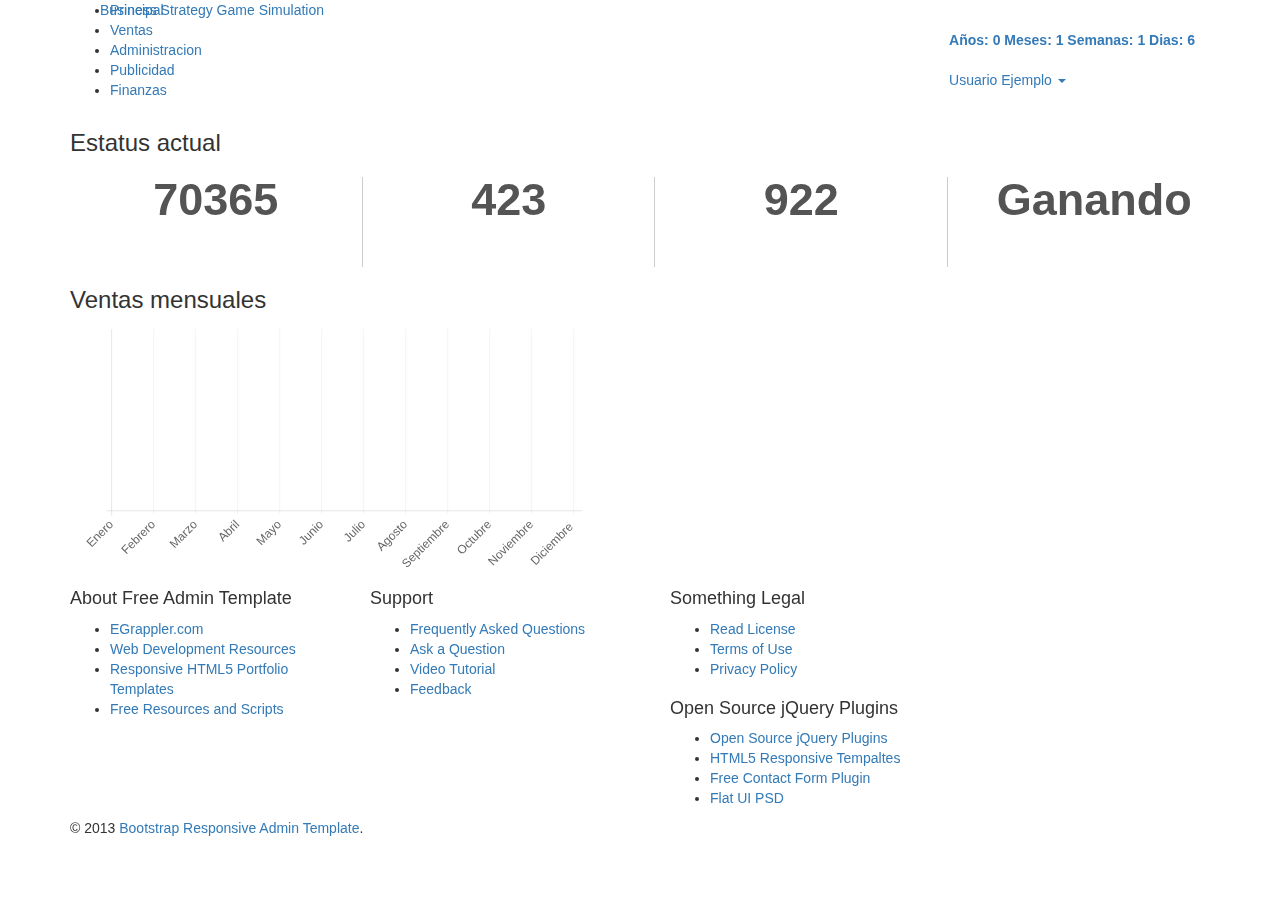
==== index.html @ 8fde0a69 "Mensaje Ganando/Neutro/Perdiendo" ====
<!DOCTYPE html>
<html lang="es-MX">
<head>

    <meta charset="utf-8">
    <title>Business Strategy Game Simulation</title>
    <meta name="viewport" content="width=device-width, initial-scale=1.0, maximum-scale=1.0, user-scalable=no">
    <meta name="apple-mobile-web-app-capable" content="yes">
    <link href="css/bootstrap.min.css" rel="stylesheet">
    <link href="css/bootstrap-responsive.min.css" rel="stylesheet">
    <link href="http://fonts.googleapis.com/css?family=Open+Sans:400italic,600italic,400,600" rel="stylesheet">
    <link href="css/font-awesome.css" rel="stylesheet">
    <link href="css/style.css" rel="stylesheet">
    <link href="css/pages/dashboard.css" rel="stylesheet">

</head>

<body>
    <div class="navbar navbar-fixed-top">
        <div class="navbar-inner">
            <div class="container">
                <a class="btn btn-navbar" data-toggle="collapse" data-target=".nav-collapse">
                    <span class="icon-bar"></span>
                    <span class="icon-bar"></span>
                    <span class="icon-bar"></span>
                </a>
                <a class="brand" href="index.html">Business Strategy Game Simulation
                </a>

                <div class="nav-collapse">
                    <ul class="nav pull-right">
                        <li class="dropdown">
                            <a class="dropdown-toggle" data-toggle="dropdown">
                                <i class="icon-time"></i>
                                <b id="tiempoJuego">Semanas: 0 Dias: 0</b>
                            </a>
                        </li>
                        <li class="dropdown">
                            <a href="#" class="dropdown-toggle" data-toggle="dropdown">
                                <i class="icon-user"></i>
                                Usuario Ejemplo
                                <b class="caret"></b>
                            </a>
                            <ul class="dropdown-menu">
                                <li>
                                    <a href="javascript:;">Cerrar sesion</a>
                                </li>
                            </ul>
                        </li>
                    </ul>
                </div>
            </div>
        </div>
    </div>
    <div class="subnavbar">
        <div class="subnavbar-inner">
            <div class="container">
                <ul class="mainnav">
                    <li class="active">
                        <a href="index.html">
                            <i class="icon-dashboard"></i>
                            <span>Principal</span>
                        </a>
                    </li>
                    <li>
                        <a href="Ventas.html">
                            <i class="icon-bar-chart"></i>
                            <span>Ventas</span>
                        </a>
                    </li>
                    <li>
                        <a href="Admon.html">
                            <i class="icon-file-text"></i>
                            <span>Administracion</span>
                        </a>
                    </li>
                    <li>
                        <a href="Publicidad.html">
                            <i class="icon-bullhorn"></i>
                            <span>Publicidad</span>
                        </a>
                    </li>
                    <li>
                        <a href="Finanzas.html">
                            <i class="icon-usd"></i>
                            <span>Finanzas</span>
                        </a>
                    </li>
                </ul>
            </div>
        </div>
    </div>
    <div class="main">
        <div class="main-inner">
            <div class="container">
                <div class="row">
                    <div class="span12">
                        <div class="widget widget-nopad">
                            <div class="widget-header">
                                <i class="icon-list-alt"></i>
                                <h3>Estatus actual</h3>
                            </div>
                            <div class="widget-content">
                                <div class="widget big-stats-container">
                                    <div class="widget-content">
                                        <div id="big_stats" class="cf">
                                            <div class="stat">
                                                <i class="icon-usd"></i>
                                                <span class="value" id="totalCuenta">70000</span>
                                            </div>

                                            <div class="stat">
                                                <i class="icon-thumbs-up-alt"></i>
                                                <span class="value">423</span>
                                            </div>

                                            <div class="stat">
                                                <i class="icon-male"></i>
                                                <span class="value">922</span>
                                            </div>

                                            <div class="stat">
                                                <i class="icon-info"></i>
                                                <span class="value" id="estatus">
                                                </span>
                                            </div>
                                        </div>
                                    </div>

                                </div>
                            </div>
                        </div>
                    </div>

                    <div class="span6">
                        <div class="widget">
                            <div class="widget-header">
                                <i class="icon-signal"></i>
                                <h3>Ventas mensuales</h3>
                            </div>
                            <div class="widget-content">
                                <canvas id="area-chart" class="chart-holder" height="250" width="538"></canvas>
                            </div>
                        </div>

                    </div>

                </div>
            </div>
        </div>
    </div>
    <div class="extra">
        <div class="extra-inner">
            <div class="container">
                <div class="row">
                    <div class="span3">
                        <h4>
                            About Free Admin Template</h4>
                        <ul>
                            <li>
                                <a href="javascript:;">EGrappler.com</a>
                            </li>
                            <li>
                                <a href="javascript:;">Web Development Resources</a>
                            </li>
                            <li>
                                <a href="javascript:;">Responsive HTML5 Portfolio Templates</a>
                            </li>
                            <li>
                                <a href="javascript:;">Free Resources and Scripts</a>
                            </li>
                        </ul>
                    </div>
                    <div class="span3">
                        <h4>
                            Support</h4>
                        <ul>
                            <li>
                                <a href="javascript:;">Frequently Asked Questions</a>
                            </li>
                            <li>
                                <a href="javascript:;">Ask a Question</a>
                            </li>
                            <li>
                                <a href="javascript:;">Video Tutorial</a>
                            </li>
                            <li>
                                <a href="javascript:;">Feedback</a>
                            </li>
                        </ul>
                    </div>
                    <div class="span3">
                        <h4>
                            Something Legal</h4>
                        <ul>
                            <li>
                                <a href="javascript:;">Read License</a>
                            </li>
                            <li>
                                <a href="javascript:;">Terms of Use</a>
                            </li>
                            <li>
                                <a href="javascript:;">Privacy Policy</a>
                            </li>
                        </ul>
                    </div>
                    <div class="span3">
                        <h4>
                            Open Source jQuery Plugins</h4>
                        <ul>
                            <li>
                                <a href="http://www.egrappler.com">Open Source jQuery Plugins</a>
                            </li>
                            <li>
                                <a href="http://www.egrappler.com;">HTML5 Responsive Tempaltes</a>
                            </li>
                            <li>
                                <a href="http://www.egrappler.com;">Free Contact Form Plugin</a>
                            </li>
                            <li>
                                <a href="http://www.egrappler.com;">Flat UI PSD</a>
                            </li>
                        </ul>
                    </div>
                </div>
            </div>
        </div>
    </div>
    <div class="footer">
        <div class="footer-inner">
            <div class="container">
                <div class="row">
                    <div class="span12">
                        &copy; 2013
                        <a href="http://www.egrappler.com/">Bootstrap Responsive Admin Template</a>.
                    </div>
                </div>
            </div>
        </div>
    </div>

    <script src="js/jquery-1.7.2.min.js"></script>
    <script src="js/excanvas.min.js"></script>
    <script src="js/chart.min.js" type="text/javascript"></script>
    <script src="js/bootstrap.js"></script>
    <script language="javascript" type="text/javascript" src="js/full-calendar/fullcalendar.min.js"></script>

    <script src="js/pasoTiempo.js"></script>
    <script src="js/base.js"></script>
    <script>
        window.onbeforeunload = confirmExit;
        if (sessionStorage.getItem("datosTabla") == null) {
            var data = [0];
        } else {

            var data = JSON.parse(sessionStorage.getItem("datosTabla"));

        }
        if (sessionStorage.getItem("datosXAnio") == null) {
            var dataAnios = [];
        } else {

            var dataAnios = JSON.parse(sessionStorage.getItem("datosXAnio"));

        }

        if (sessionStorage.getItem("empleados") == null) {
            var emp1 = [
                "Esmeralda",
                "Fortunata",
                "Jerónimo",
                0,
                0,
                0
            ];
            var emp2 = [
                "Paulino",
                "Baldo",
                "Irene",
                0,
                0,
                0
            ];
            var emp3 = [
                "Almudena",
                "Gil",
                "Chelo",
                0,
                0,
                0
            ];
            var emp4 = [
                "Régulo",
                "Aristides",
                "Salud",
                0,
                0,
                0
            ];
            var emp5 = [
                "Constanza",
                "Florentino",
                "Florentino",
                0,
                0,
                0
            ];
            var empleados = new Array(emp1, emp2, emp3, emp4, emp5);
        } else {

            var empleados = JSON.parse(sessionStorage.getItem("empleados"));

        }

        if (sessionStorage.getItem("prendasStock") == null) {
            var pren1 = ["Tenis", "Converse", 1000, 5];
            var prendasStock = new Array(pren1);
        } else {

            var prendasStock = JSON.parse(sessionStorage.getItem("prendasStock"));

        }

        if (sessionStorage.getItem("prendasCompra") == null) {
            var prencomp1 = ["Tenis", "Converse", 700, 100];
            var prendasCompra = new Array(prencomp1);
        } else {

            var prendasCompra = JSON.parse(sessionStorage.getItem("prendasCompra"));
        }

        if (sessionStorage.dias) {
            dias = Number(sessionStorage.dias);
        } else {

            dias = 0;

        }
        if (sessionStorage.dinero) {
            dinero = Number(sessionStorage.dinero);
        } else {

            dinero = 70000;

        }
        $('#totalCuenta').text(dinero);

        if (sessionStorage.semanas) {
            semanas = Number(sessionStorage.semanas);
        } else {

            semanas = 1;

        }
        if (sessionStorage.meses) {
            meses = Number(sessionStorage.meses);
        } else {

            meses = 1;

        }
        if (sessionStorage.anios) {
            anios = Number(sessionStorage.anios);
        } else {

            anios = 0;

        }
        $("#tiempoJuego").text("Años: " + anios + " Meses: " + meses + " Semanas: " + semanas + " Dias: " + dias);
        if(dinero==0)
        {
          $("#estatus").text("Neutro");
        }else if (dinero<0){
          $("#estatus").text("Perdiendo");
        }else {
          $("#estatus").text("Ganando");
        }

        var lineChartData = {
            labels: [
                "Enero",
                "Febrero",
                "Marzo",
                "Abril",
                "Mayo",
                "Junio",
                "Julio",
                "Agosto",
                "Septiembre",
                "Octubre",
                "Noviembre",
                "Diciembre "
            ],
            datasets: [
                {
                    fillColor: "rgba(75, 208, 63, 0.5)",
                    strokeColor: "rgba(0, 255, 33, 1)",
                    pointColor: "rgba(27, 102, 1, 1)",
                    pointStrokeColor: "#fff",
                    data: data
                }
            ]

        }

        if (anios < 2) {
            totalPagaEmpleados = 0;
            for (var i = 0; i < empleados.length; i++) {
                var act = empleados[i];
                if (act[3] == 1) {

                    totalPagaEmpleados = totalPagaEmpleados + act[5];
                }
            }
            var inter = setInterval(function() {
                if (anios == 2) {
                    clearInterval(inter);
                    dias = dias - 1;
                    $("#estatus").text("Finalizado");
                }
                if(dinero==0)
                {
                  $("#estatus").text("Neutro");
                }else if (dinero<0){
                  $("#estatus").text("Perdiendo");
                }else {
                  $("#estatus").text("Ganando");
                }



                if (dias >= 7) {
                    dias = 0;
                    semanas = semanas + 1;
                    if (semanas >= 5) {
                        semanas = 1;
                        dinero = dinero - totalPagaEmpleados;
                        $('#totalCuenta').text(dinero);
                        for (var i = 0; i < prendasCompra.length; i++) {
                            masStock = Math.floor((Math.random() * 20) + 0);
                            prendasCompra[i][3] = prendasCompra[i][3] + masStock;
                        }
                        meses = meses + 1;
                        data.push(0);
                        var myLine = new Chart(document.getElementById("area-chart").getContext("2d")).Line(lineChartData);
                        if (meses >= 13) {
                            meses = 1;
                            anios = anios + 1;
                            var arrAux = new Array(data[0], data[1], data[2], data[3], data[4], data[5], data[6], data[7], data[8], data[9], data[10], data[11]);
                            dataAnios.push(arrAux);
                            data.length = 0;
                            data.push(0);
                            var myLine = new Chart(document.getElementById("area-chart").getContext("2d")).Line(lineChartData);
                        }
                    }
                }
                generarVentasDia();
                dias = dias + 1;
                $("#tiempoJuego").text("Años: " + anios + " Meses: " + meses + " Semanas: " + semanas + " Dias: " + dias);

            }, pasoDeTiempo);
        } else {
            $("#estatus").text("Finalizado");
        }

        var myLine = new Chart(document.getElementById("area-chart").getContext("2d")).Line(lineChartData);

        function generarVentasDia() {
            personas = Math.floor((Math.random() * 200) + 10);

            for (var y = 1; y <= personas; y++) {
                probEntrar = Math.random();

                if ((probEntrar >= 0) && (probEntrar <= 0.1)) {
                    for (var i = 0; i < prendasStock.length; i++) {
                        compra = 1;
                        while (compra == 1) {
                            probComprar = Math.random();
                            if ((probComprar >= 0) && (probComprar <= 0.05)) {
                                if (prendasStock[i][2] > 0) {
                                    data[meses - 1] = data[meses - 1] + 1;
                                    prendasStock[i][2] = prendasStock[i][2] - 1;
                                    dinero = dinero + prendasStock[i][3];
                                    $('#totalCuenta').text(dinero);
                                    volverComprar = Math.random();
                                    if ((volverComprar >= 0) && (volverComprar <= 0.02)) {
                                        compra = 1;
                                    } else {
                                        compra = 0;
                                    }

                                } else {
                                    compra = 0;
                                }
                            }
                        }

                    }
                }

            }

        }

        function confirmExit() {
            if (typeof(Storage) !== "undefined") {
                sessionStorage.dias = dias;
                sessionStorage.semanas = semanas;
                sessionStorage.meses = meses;
                sessionStorage.anios = anios;
                sessionStorage.dinero = dinero;
                sessionStorage.setItem("datosTabla", JSON.stringify(data));
                sessionStorage.setItem("datosXAnio", JSON.stringify(dataAnios));
                sessionStorage.setItem("empleados", JSON.stringify(empleados));
                sessionStorage.setItem("prendasStock", JSON.stringify(prendasStock));
                sessionStorage.setItem("prendasCompra", JSON.stringify(prendasCompra));
            } else {
                return ("Actualize su navegador, o de lo contrario el juego no funcionará");
            }

        }

        $(document).ready(function() {});
    </script>
</body>
</html>
---- css/style.css ----
.datos
{
	border-radius: 4px;
	background-color:  #ffffff;
	margin: 100px auto;
	width: 320px;
	-webki-border-radius: 4px;
	-moz-border-radius: 4px;
}

h1
{
	font-family: sans-serif;
	font-size: 30px;
	color: #0B3861;
}

#colorB
{
	background-color: #0B3861;
}
---- css/pages/dashboard.css ----
/*------------------------------------------------------------------
Bootstrap Admin Template by EGrappler.com
------------------------------------------------------------------*/



/*------------------------------------------------------------------
[1. Shortcuts / .shortcuts]
*/

.shortcuts {
	text-align: center;	
}

.shortcuts .shortcut { 
	width: 22.50%;
	display: inline-block;
	padding: 12px 0;
	margin: 0 .9% 1em;
	vertical-align: top;	
	
	text-decoration: none;
	
	background: #f9f6f1;
	
	border-radius: 5px;
}

.shortcuts .shortcut .shortcut-icon {
	margin-top: .25em;
	margin-bottom: .25em;
	
	font-size: 32px;
	color: #545454;
}

.shortcuts .shortcut:hover {
	background: #00ba8b;
}

.shortcuts .shortcut:hover span{
	color: #fff;
}

.shortcuts .shortcut:hover .shortcut-icon {
	color: #fff;
}

.shortcuts .shortcut-label {
	display: block;
	
	font-weight: 400;
	color: #545454;
}



/*------------------------------------------------------------------
[2. Stats / .stats]
*/

.stats {
	width: 100%;
	display: table;
	padding: 0 0 0 10px;
	margin-top: .5em;
	margin-bottom: 1.9em;
}

.stats .stat {
	display: table-cell;
	width: 40%;
	vertical-align: top;
	
	font-size: 11px;
	font-weight: bold;
	color: #999;
}

.stat-value {
	display: block;
	margin-bottom: .55em;
	
	font-size: 30px;
	font-weight: bold;
	letter-spacing: -2px;
	color: #444;
}

.stat-time {
	text-align: center;
	padding-top: 1.5em;
}

.stat-time .stat-value {
	color: #19bc9c;
	font-size: 40px;
}

.stats #donut-chart {
	height: 100px;
	margin-left: -20px;	
}





/*------------------------------------------------------------------
[3. News Item / .news-items]
*/

.news-items {
	margin: 1em 0 0;
}

.news-items li {
	display: table;
	padding: 0 2em 0 1.5em;
	padding-bottom: 1em;
	margin-bottom: 1em;
	border-bottom: 1px dotted #CCC;
}

.news-items li:last-child { padding-bottom: 0; border: none; }

.news-item-date {
	display: table-cell;
}

.news-item-detail {
	display: table-cell;
}

.news-item-title {
	font-size: 13px;
	font-weight: 600;
}

.news-item-date {
	width: 75px;
	vertical-align: middle;
	text-align: center;
	
}

.news-item-day {
	display: block;
	margin-bottom: .25em;
	
	font-size: 24px;
	color: #888;
}

.news-item-preview {
	margin-bottom: 0;
	
	color: #777;
}

.news-item-month {
	display: block;
	padding-right: 1px;	
	
	font-size: 12px;
	font-weight: 600;
	color: #888;
}



/*------------------------------------------------------------------
[4. Action Table / .action-table]
*/

.action-table .btn-small {
	padding: 4px 5px 5px;
	
	font-size: 10px;
}

.action-table .td-actions { 
	width: 80px; 
	
	text-align: center; 
}

	.action-table .td-actions .btn { 
		margin-right: .5em;		
	}
	
	.action-table .td-actions .btn:last-child { 
		margin-rigth: 0; 		
	}
	
	
	
#big_stats 
{ 
	width: 100%; 
	display: table;
	margin-top: 1.5em;
	
	
}

.big-stats-container .widget-content {
	border:0;
}

#big_stats .stat
{
	width: 25%;
	height: 90px;
	text-align: center;
	display: table-cell;
	padding: 0;
	position: relative;
	
	border-right: 1px solid #CCC;
	border-left: 1px solid #FFF;
}
#big_stats  i { font-size:30px; display:block; line-height: 40px; color:#b2afaa;}
#big_stats .stat:hover i {color:#19bc9c;}

h6.bigstats{margin: 20px;
border-bottom: 1px solid #eee;
padding-bottom: 20px;
margin-bottom: 26px;}

#big_stats .stat:first-child {
	border-left: none;
}

#big_stats .stat:last-child {
	border-right: none;
}

#big_stats .stat h4
{
	font-size: 11px;
	font-weight: bold;
	color: #777;
	margin-bottom: 1.5em;
}

#big_stats .stat .value
{
	font-size: 45px;
	font-weight: bold;
	color: #545454;
	line-height: 1em;
}



@media all and (max-width: 950px) and (min-width: 1px) {
	
	#big_stats {
		display: block;
		margin-bottom: -40px;
	}
	
	#big_stats .stat {
		width: 49%;
		display: block;
		margin-bottom: 3em;
		float: left;
	}	
	
	#big_stats .stat:nth-child(2) {
		border-right: none;
	}
	
	#big_stats .stat:nth-child(3) {
		border-left: none;
	}
	
}

@media (max-width: 767px) {
	#big_stats .stat .value {
		font-size: 40px;
	}
}
	
	
	
	
@media (max-width: 979px) {
	
	.shortcuts .shortcut {
		width: 31%;
	}
}


@media (max-width: 480px) {
	
	.stats .stat {
		
		margin-bottom: 3em;
	}
	
	.stats .stat .stat-value {
		margin-bottom: .15em;
		
		font-size: 20px;
	}
	
	.stats {
		float: left;
		
		display: block;
		
		margin-bottom: 0;
	}
	
	#chart-stats {
		margin: 2em 0 1em;		
	}
	
	.shortcuts .shortcut {
		width: 48%;
	}
}
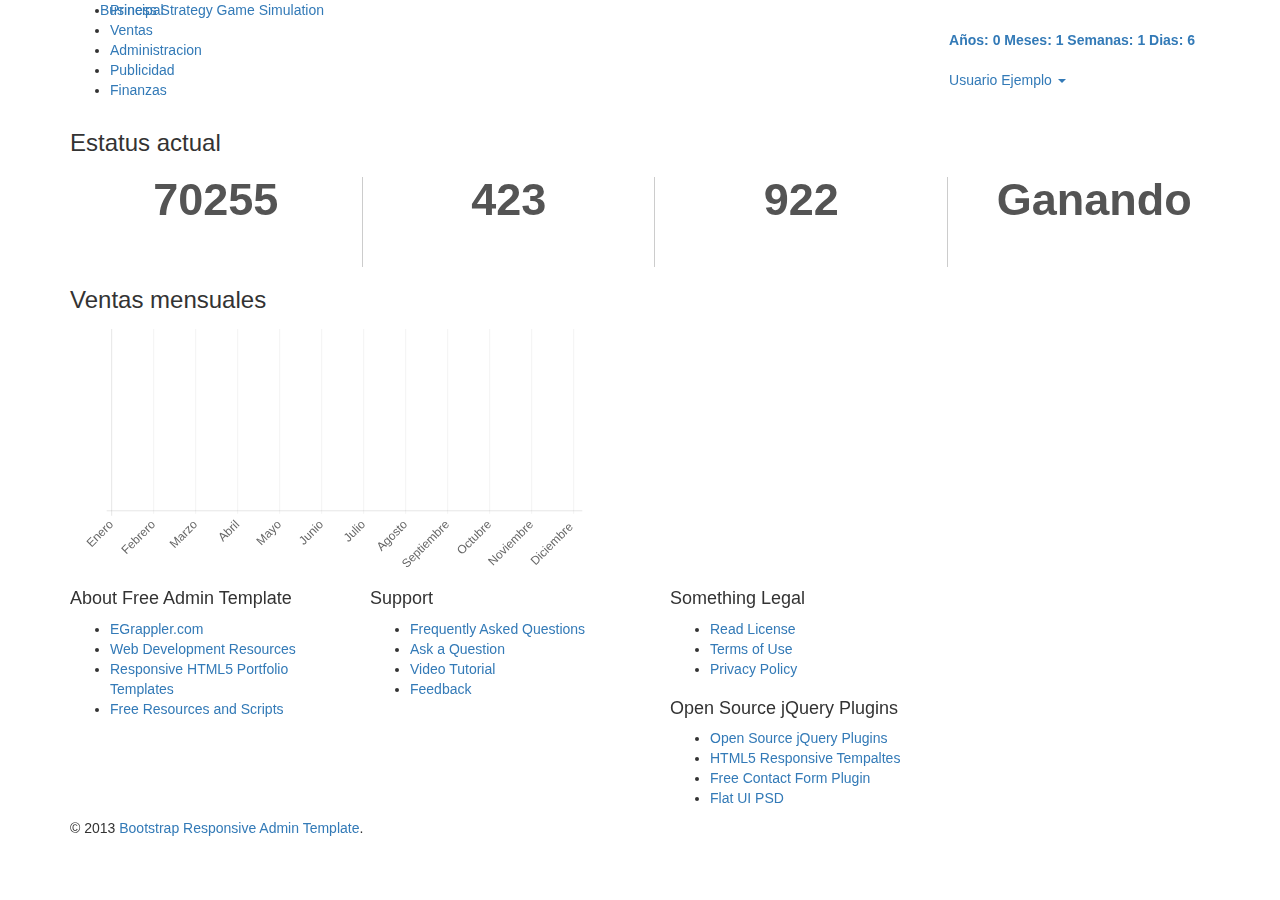
==== commit 53c766bd: "Mensaje Ganando/Neutro/Perdiendo" ====
--- a/index.html
+++ b/index.html
@@ -37,8 +37,7 @@
                         </li>
                         <li class="dropdown">
                             <a href="#" class="dropdown-toggle" data-toggle="dropdown">
-                                <i class="icon-user"></i>
-                                Usuario Ejemplo
+                                <i class="icon-user"></i> Usuario Ejemplo
                                 <b class="caret"></b>
                             </a>
                             <ul class="dropdown-menu">
@@ -367,13 +366,12 @@
 
         }
         $("#tiempoJuego").text("Años: " + anios + " Meses: " + meses + " Semanas: " + semanas + " Dias: " + dias);
-        if(dinero==0)
-        {
-          $("#estatus").text("Neutro");
-        }else if (dinero<0){
-          $("#estatus").text("Perdiendo");
-        }else {
-          $("#estatus").text("Ganando");
+        if (dinero == 0) {
+            $("#estatus").text("Neutro");
+        } else if (dinero < 0) {
+            $("#estatus").text("Perdiendo");
+        } else {
+            $("#estatus").text("Ganando");
         }
 
         var lineChartData = {
@@ -391,15 +389,13 @@
                 "Noviembre",
                 "Diciembre "
             ],
-            datasets: [
-                {
-                    fillColor: "rgba(75, 208, 63, 0.5)",
-                    strokeColor: "rgba(0, 255, 33, 1)",
-                    pointColor: "rgba(27, 102, 1, 1)",
-                    pointStrokeColor: "#fff",
-                    data: data
-                }
-            ]
+            datasets: [{
+                fillColor: "rgba(75, 208, 63, 0.5)",
+                strokeColor: "rgba(0, 255, 33, 1)",
+                pointColor: "rgba(27, 102, 1, 1)",
+                pointStrokeColor: "#fff",
+                data: data
+            }]
 
         }
 
@@ -418,13 +414,12 @@
                     dias = dias - 1;
                     $("#estatus").text("Finalizado");
                 }
-                if(dinero==0)
-                {
-                  $("#estatus").text("Neutro");
-                }else if (dinero<0){
-                  $("#estatus").text("Perdiendo");
-                }else {
-                  $("#estatus").text("Ganando");
+                if (dinero == 0) {
+                    $("#estatus").text("Neutro");
+                } else if (dinero < 0) {
+                    $("#estatus").text("Perdiendo");
+                } else {
+                    $("#estatus").text("Ganando");
                 }
 
 
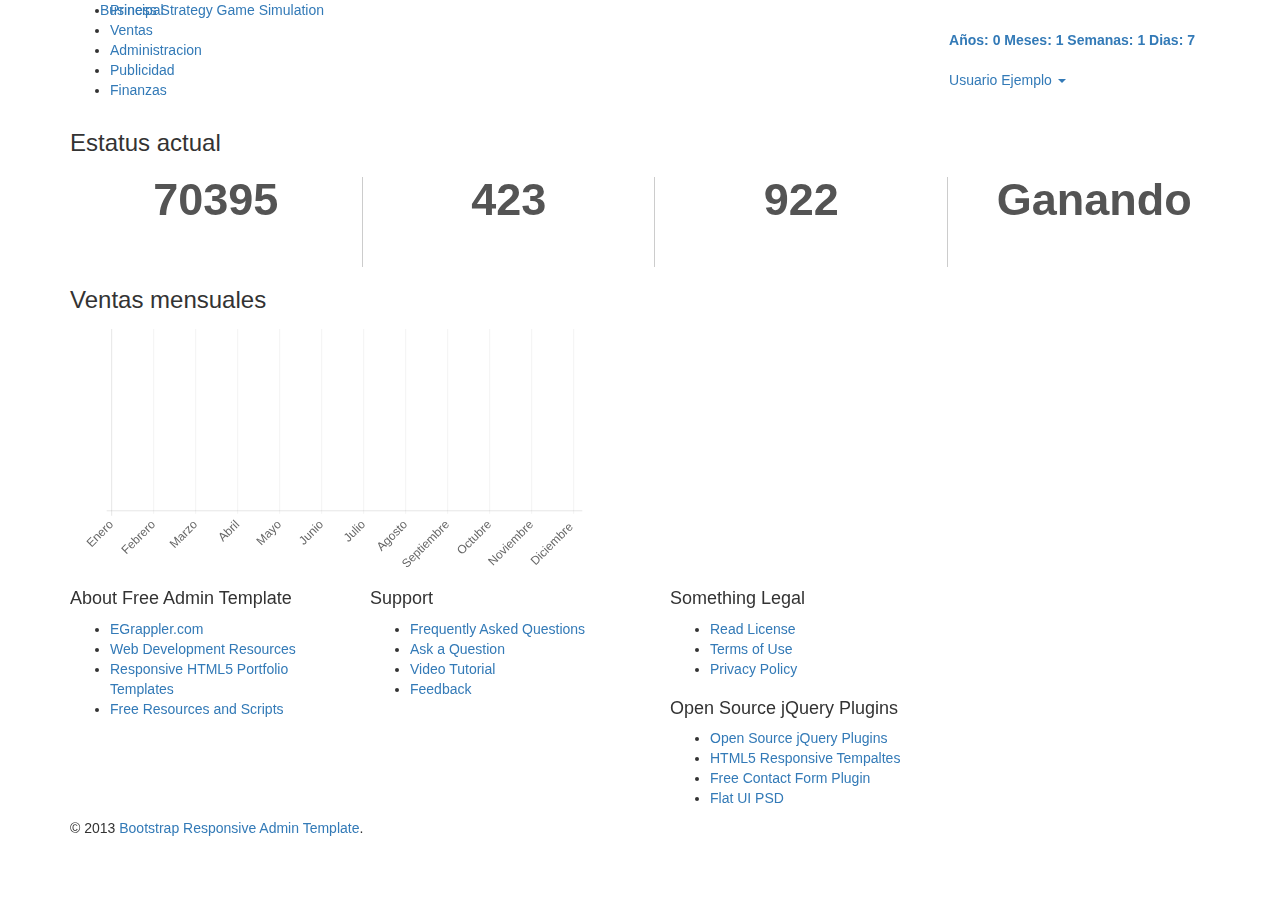
==== commit a0f2079d: "Modulo publicidad hecho sin cobro mensual" ====
--- a/index.html
+++ b/index.html
@@ -328,6 +328,14 @@
             var prendasCompra = JSON.parse(sessionStorage.getItem("prendasCompra"));
         }
 
+        if (sessionStorage.getItem("catPublicidad") == null) {
+          pub1 = ["Internet", "Publicidad en facebook", 500];
+
+          var catPublicidad = new Array(pub1);
+        } else {
+            var catPublicidad = JSON.parse(sessionStorage.getItem("catPublicidad"));
+        }
+
         if (sessionStorage.dias) {
             dias = Number(sessionStorage.dias);
         } else {
@@ -499,16 +507,17 @@
 
         function confirmExit() {
             if (typeof(Storage) !== "undefined") {
-                sessionStorage.dias = dias;
-                sessionStorage.semanas = semanas;
-                sessionStorage.meses = meses;
-                sessionStorage.anios = anios;
-                sessionStorage.dinero = dinero;
-                sessionStorage.setItem("datosTabla", JSON.stringify(data));
-                sessionStorage.setItem("datosXAnio", JSON.stringify(dataAnios));
-                sessionStorage.setItem("empleados", JSON.stringify(empleados));
-                sessionStorage.setItem("prendasStock", JSON.stringify(prendasStock));
-                sessionStorage.setItem("prendasCompra", JSON.stringify(prendasCompra));
+              sessionStorage.dias = dias;
+              sessionStorage.semanas = semanas;
+              sessionStorage.meses = meses;
+              sessionStorage.anios = anios;
+              sessionStorage.dinero = dinero;
+              sessionStorage.setItem("datosTabla", JSON.stringify(data));
+              sessionStorage.setItem("datosXAnio", JSON.stringify(dataAnios));
+              sessionStorage.setItem("empleados", JSON.stringify(empleados));
+              sessionStorage.setItem("prendasStock", JSON.stringify(prendasStock));
+              sessionStorage.setItem("prendasCompra", JSON.stringify(prendasCompra));
+              sessionStorage.setItem("catPublicidad", JSON.stringify(catPublicidad));
             } else {
                 return ("Actualize su navegador, o de lo contrario el juego no funcionará");
             }
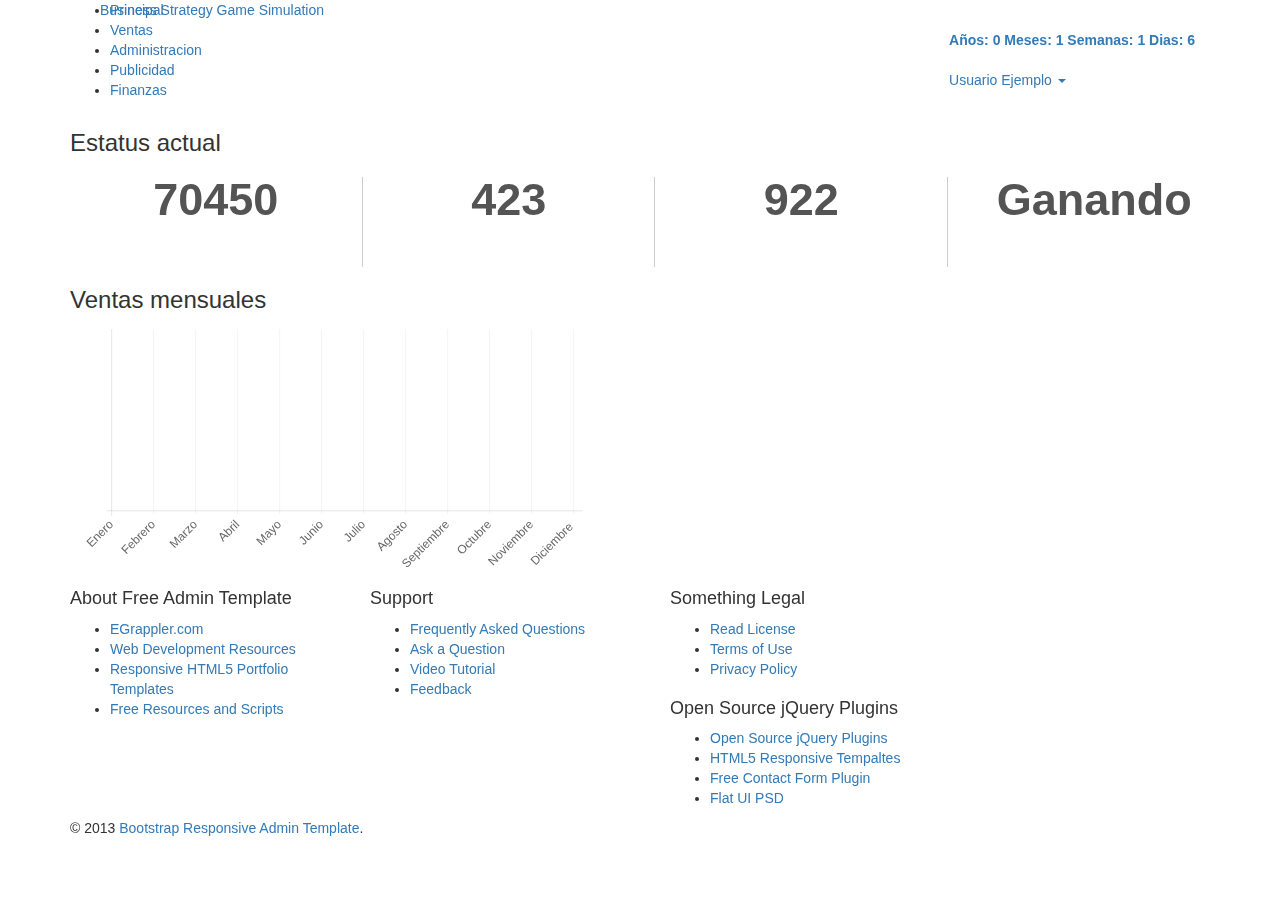
==== commit 3e821fc9: "Beautify" ====
--- a/index.html
+++ b/index.html
@@ -37,7 +37,8 @@
                         </li>
                         <li class="dropdown">
                             <a href="#" class="dropdown-toggle" data-toggle="dropdown">
-                                <i class="icon-user"></i> Usuario Ejemplo
+                                <i class="icon-user"></i>
+                                Usuario Ejemplo
                                 <b class="caret"></b>
                             </a>
                             <ul class="dropdown-menu">
@@ -120,8 +121,7 @@
 
                                             <div class="stat">
                                                 <i class="icon-info"></i>
-                                                <span class="value" id="estatus">
-                                                </span>
+                                                <span class="value" id="estatus"></span>
                                             </div>
                                         </div>
                                     </div>
@@ -329,9 +329,9 @@
         }
 
         if (sessionStorage.getItem("catPublicidad") == null) {
-          pub1 = ["Internet", "Publicidad en facebook", 500];
-
-          var catPublicidad = new Array(pub1);
+            pub1 = ["Internet", "Publicidad en facebook", 500];
+
+            var catPublicidad = new Array(pub1);
         } else {
             var catPublicidad = JSON.parse(sessionStorage.getItem("catPublicidad"));
         }
@@ -397,13 +397,15 @@
                 "Noviembre",
                 "Diciembre "
             ],
-            datasets: [{
-                fillColor: "rgba(75, 208, 63, 0.5)",
-                strokeColor: "rgba(0, 255, 33, 1)",
-                pointColor: "rgba(27, 102, 1, 1)",
-                pointStrokeColor: "#fff",
-                data: data
-            }]
+            datasets: [
+                {
+                    fillColor: "rgba(75, 208, 63, 0.5)",
+                    strokeColor: "rgba(0, 255, 33, 1)",
+                    pointColor: "rgba(27, 102, 1, 1)",
+                    pointStrokeColor: "#fff",
+                    data: data
+                }
+            ]
 
         }
 
@@ -429,8 +431,6 @@
                 } else {
                     $("#estatus").text("Ganando");
                 }
-
-
 
                 if (dias >= 7) {
                     dias = 0;
@@ -507,17 +507,17 @@
 
         function confirmExit() {
             if (typeof(Storage) !== "undefined") {
-              sessionStorage.dias = dias;
-              sessionStorage.semanas = semanas;
-              sessionStorage.meses = meses;
-              sessionStorage.anios = anios;
-              sessionStorage.dinero = dinero;
-              sessionStorage.setItem("datosTabla", JSON.stringify(data));
-              sessionStorage.setItem("datosXAnio", JSON.stringify(dataAnios));
-              sessionStorage.setItem("empleados", JSON.stringify(empleados));
-              sessionStorage.setItem("prendasStock", JSON.stringify(prendasStock));
-              sessionStorage.setItem("prendasCompra", JSON.stringify(prendasCompra));
-              sessionStorage.setItem("catPublicidad", JSON.stringify(catPublicidad));
+                sessionStorage.dias = dias;
+                sessionStorage.semanas = semanas;
+                sessionStorage.meses = meses;
+                sessionStorage.anios = anios;
+                sessionStorage.dinero = dinero;
+                sessionStorage.setItem("datosTabla", JSON.stringify(data));
+                sessionStorage.setItem("datosXAnio", JSON.stringify(dataAnios));
+                sessionStorage.setItem("empleados", JSON.stringify(empleados));
+                sessionStorage.setItem("prendasStock", JSON.stringify(prendasStock));
+                sessionStorage.setItem("prendasCompra", JSON.stringify(prendasCompra));
+                sessionStorage.setItem("catPublicidad", JSON.stringify(catPublicidad));
             } else {
                 return ("Actualize su navegador, o de lo contrario el juego no funcionará");
             }
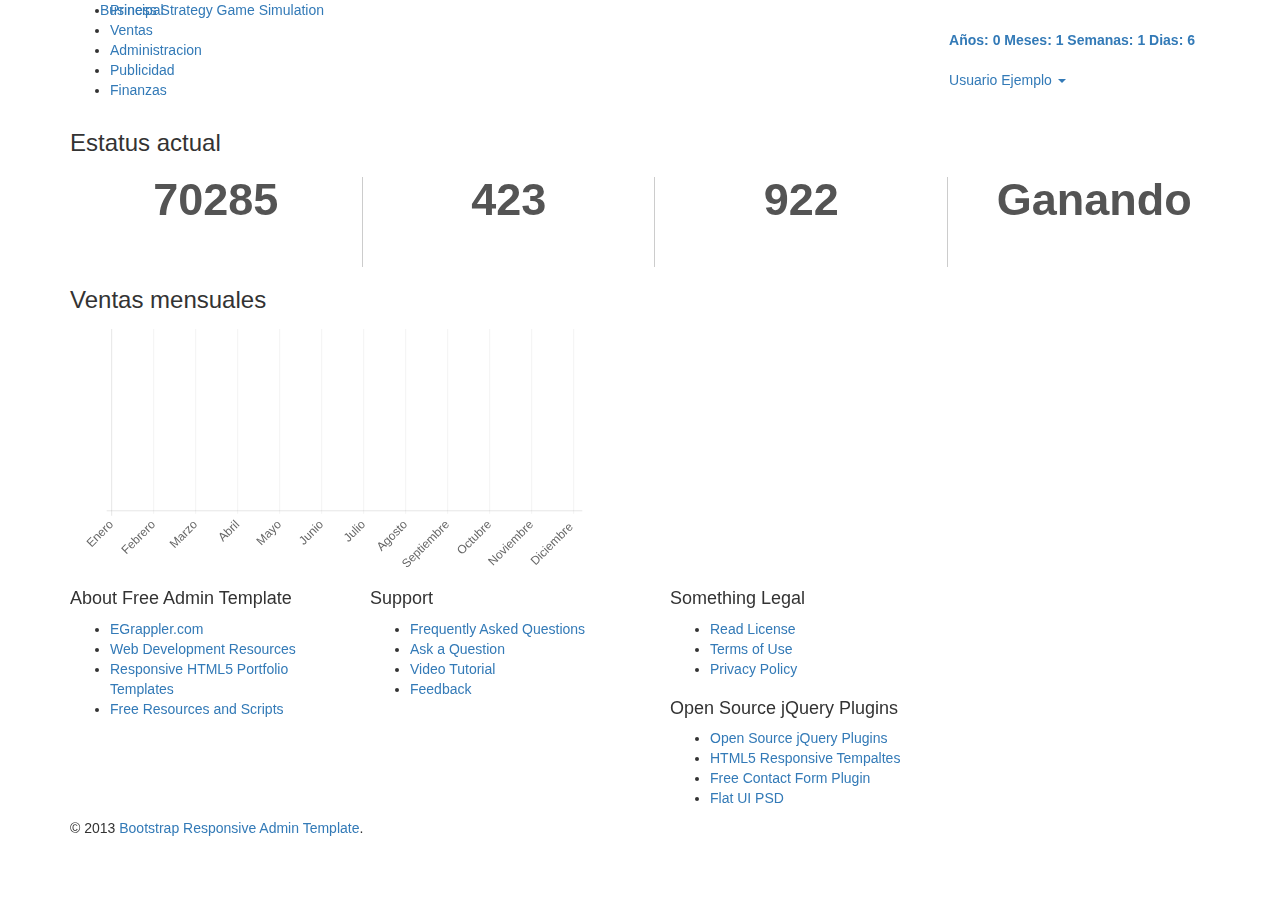
==== commit cf61eddf: "Cobro de publicidad" ====
--- a/index.html
+++ b/index.html
@@ -418,6 +418,12 @@
                     totalPagaEmpleados = totalPagaEmpleados + act[5];
                 }
             }
+
+            totalPagaPublicidad = 0;
+            for (var i = 0; i < catPublicidad.length; i++) {
+                var act = catPublicidad[i];
+                totalPagaPublicidad = totalPagaPublicidad + act[2];
+            }
             var inter = setInterval(function() {
                 if (anios == 2) {
                     clearInterval(inter);
@@ -437,7 +443,7 @@
                     semanas = semanas + 1;
                     if (semanas >= 5) {
                         semanas = 1;
-                        dinero = dinero - totalPagaEmpleados;
+                        dinero = dinero - totalPagaEmpleados - totalPagaPublicidad;
                         $('#totalCuenta').text(dinero);
                         for (var i = 0; i < prendasCompra.length; i++) {
                             masStock = Math.floor((Math.random() * 20) + 0);
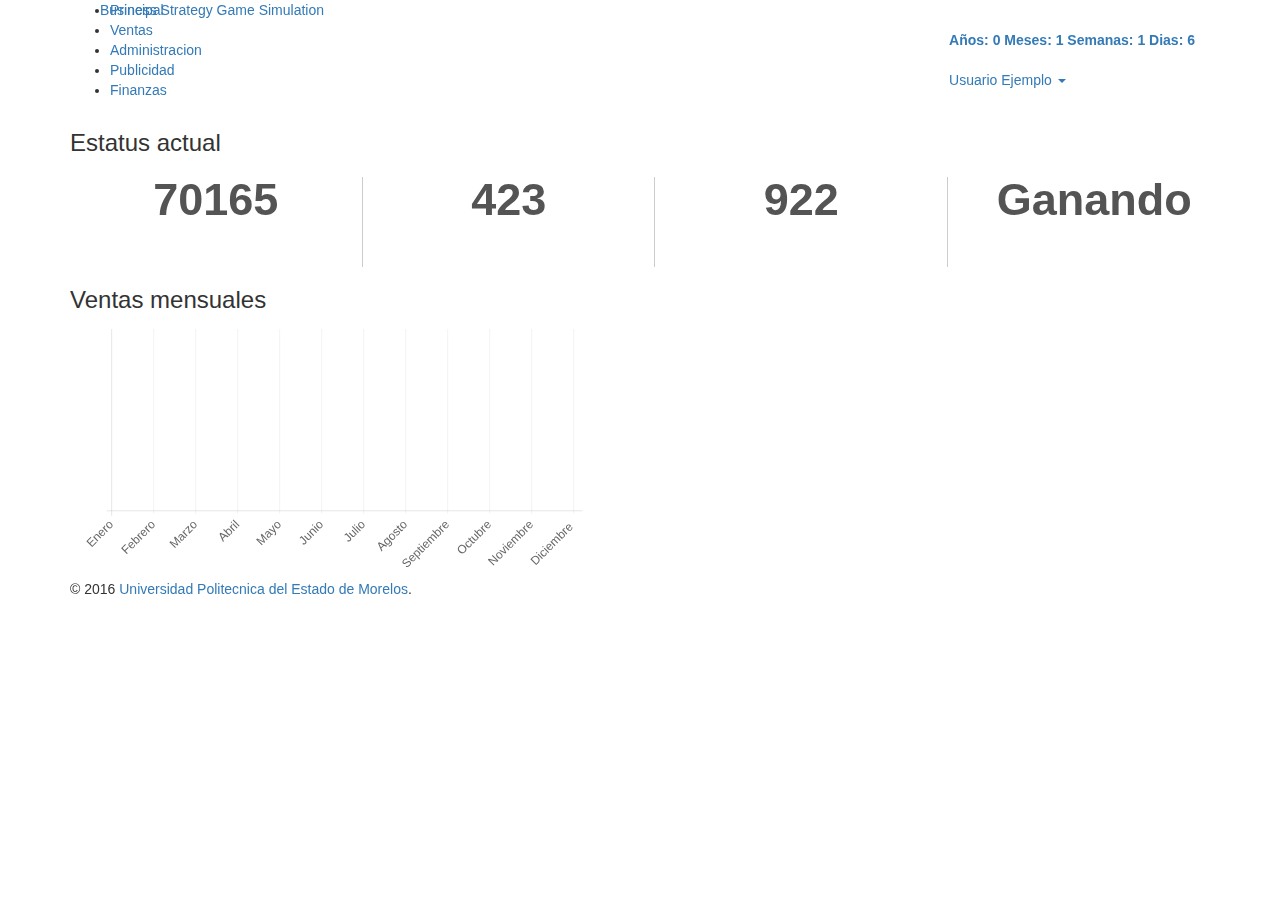
==== commit 188ae33c: "Eliminado html innecesario" ====
--- a/index.html
+++ b/index.html
@@ -149,93 +149,23 @@
         </div>
     </div>
     <div class="extra">
-        <div class="extra-inner">
-            <div class="container">
-                <div class="row">
-                    <div class="span3">
-                        <h4>
-                            About Free Admin Template</h4>
-                        <ul>
-                            <li>
-                                <a href="javascript:;">EGrappler.com</a>
-                            </li>
-                            <li>
-                                <a href="javascript:;">Web Development Resources</a>
-                            </li>
-                            <li>
-                                <a href="javascript:;">Responsive HTML5 Portfolio Templates</a>
-                            </li>
-                            <li>
-                                <a href="javascript:;">Free Resources and Scripts</a>
-                            </li>
-                        </ul>
-                    </div>
-                    <div class="span3">
-                        <h4>
-                            Support</h4>
-                        <ul>
-                            <li>
-                                <a href="javascript:;">Frequently Asked Questions</a>
-                            </li>
-                            <li>
-                                <a href="javascript:;">Ask a Question</a>
-                            </li>
-                            <li>
-                                <a href="javascript:;">Video Tutorial</a>
-                            </li>
-                            <li>
-                                <a href="javascript:;">Feedback</a>
-                            </li>
-                        </ul>
-                    </div>
-                    <div class="span3">
-                        <h4>
-                            Something Legal</h4>
-                        <ul>
-                            <li>
-                                <a href="javascript:;">Read License</a>
-                            </li>
-                            <li>
-                                <a href="javascript:;">Terms of Use</a>
-                            </li>
-                            <li>
-                                <a href="javascript:;">Privacy Policy</a>
-                            </li>
-                        </ul>
-                    </div>
-                    <div class="span3">
-                        <h4>
-                            Open Source jQuery Plugins</h4>
-                        <ul>
-                            <li>
-                                <a href="http://www.egrappler.com">Open Source jQuery Plugins</a>
-                            </li>
-                            <li>
-                                <a href="http://www.egrappler.com;">HTML5 Responsive Tempaltes</a>
-                            </li>
-                            <li>
-                                <a href="http://www.egrappler.com;">Free Contact Form Plugin</a>
-                            </li>
-                            <li>
-                                <a href="http://www.egrappler.com;">Flat UI PSD</a>
-                            </li>
-                        </ul>
-                    </div>
-                </div>
-            </div>
-        </div>
+
     </div>
     <div class="footer">
         <div class="footer-inner">
             <div class="container">
                 <div class="row">
                     <div class="span12">
-                        &copy; 2013
-                        <a href="http://www.egrappler.com/">Bootstrap Responsive Admin Template</a>.
+                        &copy; 2016
+                        <a href="http://www.upemor.edu.mx/">Universidad Politecnica del Estado de Morelos</a>.
                     </div>
+
                 </div>
+
             </div>
+
         </div>
+
     </div>
 
     <script src="js/jquery-1.7.2.min.js"></script>
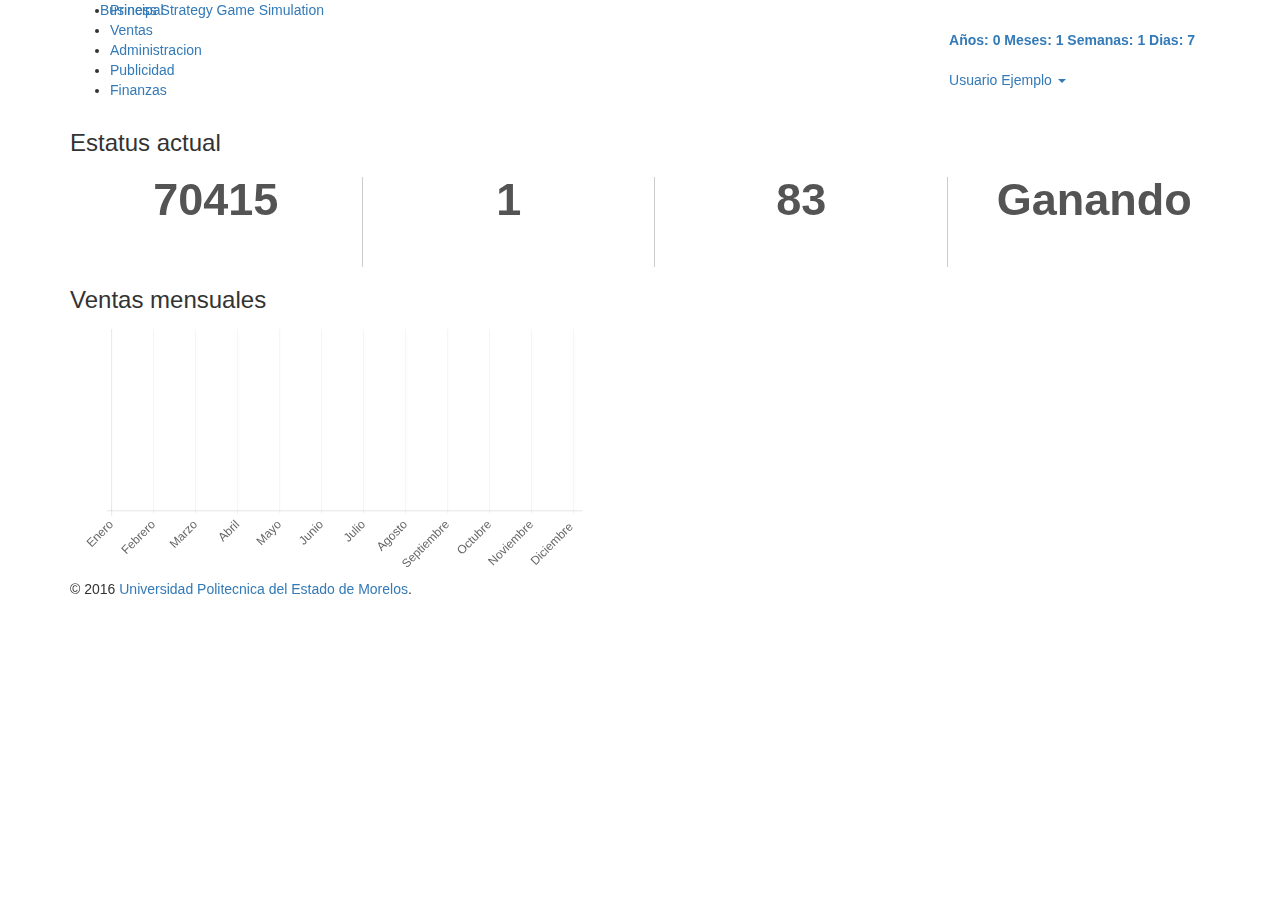
==== commit bcc813f5: "Agregados" ====
--- a/index.html
+++ b/index.html
@@ -111,12 +111,12 @@
 
                                             <div class="stat">
                                                 <i class="icon-thumbs-up-alt"></i>
-                                                <span class="value">423</span>
+                                                <span class="value" id="publiActiva">423</span>
                                             </div>
 
                                             <div class="stat">
                                                 <i class="icon-male"></i>
-                                                <span class="value">922</span>
+                                                <span class="value" id="personasEntran">0</span>
                                             </div>
 
                                             <div class="stat">
@@ -280,7 +280,8 @@
             dinero = 70000;
 
         }
-        $('#totalCuenta').text(dinero);
+
+
 
         if (sessionStorage.semanas) {
             semanas = Number(sessionStorage.semanas);
@@ -296,6 +297,12 @@
             meses = 1;
 
         }
+        if (sessionStorage.personasEntrantes) {
+            personasEntrantes = Number(sessionStorage.personasEntrantes);
+        } else {
+
+            personasEntrantes = 0;
+        }
         if (sessionStorage.anios) {
             anios = Number(sessionStorage.anios);
         } else {
@@ -303,6 +310,9 @@
             anios = 0;
 
         }
+        $('#totalCuenta').text(dinero);
+        $('#personasEntran').text(personasEntrantes);
+        $('#publiActiva').text(catPublicidad.length);
         $("#tiempoJuego").text("Años: " + anios + " Meses: " + meses + " Semanas: " + semanas + " Dias: " + dias);
         if (dinero == 0) {
             $("#estatus").text("Neutro");
@@ -411,6 +421,8 @@
                 probEntrar = Math.random();
 
                 if ((probEntrar >= 0) && (probEntrar <= 0.1)) {
+                  personasEntrantes=personasEntrantes+1;
+                  $('#personasEntran').text(personasEntrantes);
                     for (var i = 0; i < prendasStock.length; i++) {
                         compra = 1;
                         while (compra == 1) {
@@ -448,6 +460,7 @@
                 sessionStorage.meses = meses;
                 sessionStorage.anios = anios;
                 sessionStorage.dinero = dinero;
+                sessionStorage.personasEntrantes = personasEntrantes;
                 sessionStorage.setItem("datosTabla", JSON.stringify(data));
                 sessionStorage.setItem("datosXAnio", JSON.stringify(dataAnios));
                 sessionStorage.setItem("empleados", JSON.stringify(empleados));
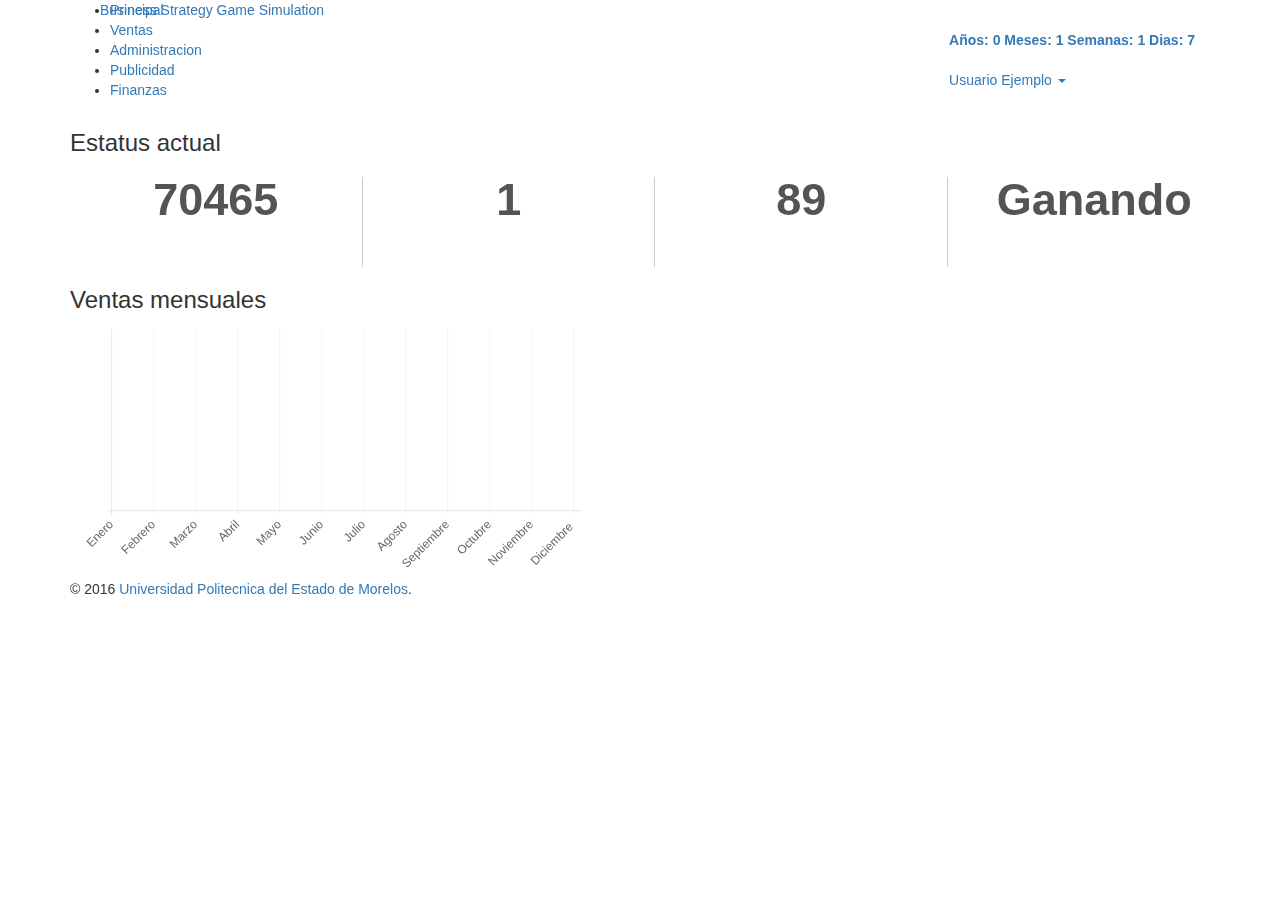
==== commit 165cceca: "Beautify" ====
--- a/index.html
+++ b/index.html
@@ -148,9 +148,7 @@
             </div>
         </div>
     </div>
-    <div class="extra">
-
-    </div>
+    <div class="extra"></div>
     <div class="footer">
         <div class="footer-inner">
             <div class="container">
@@ -280,8 +278,6 @@
             dinero = 70000;
 
         }
-
-
 
         if (sessionStorage.semanas) {
             semanas = Number(sessionStorage.semanas);
@@ -421,8 +417,8 @@
                 probEntrar = Math.random();
 
                 if ((probEntrar >= 0) && (probEntrar <= 0.1)) {
-                  personasEntrantes=personasEntrantes+1;
-                  $('#personasEntran').text(personasEntrantes);
+                    personasEntrantes = personasEntrantes + 1;
+                    $('#personasEntran').text(personasEntrantes);
                     for (var i = 0; i < prendasStock.length; i++) {
                         compra = 1;
                         while (compra == 1) {
